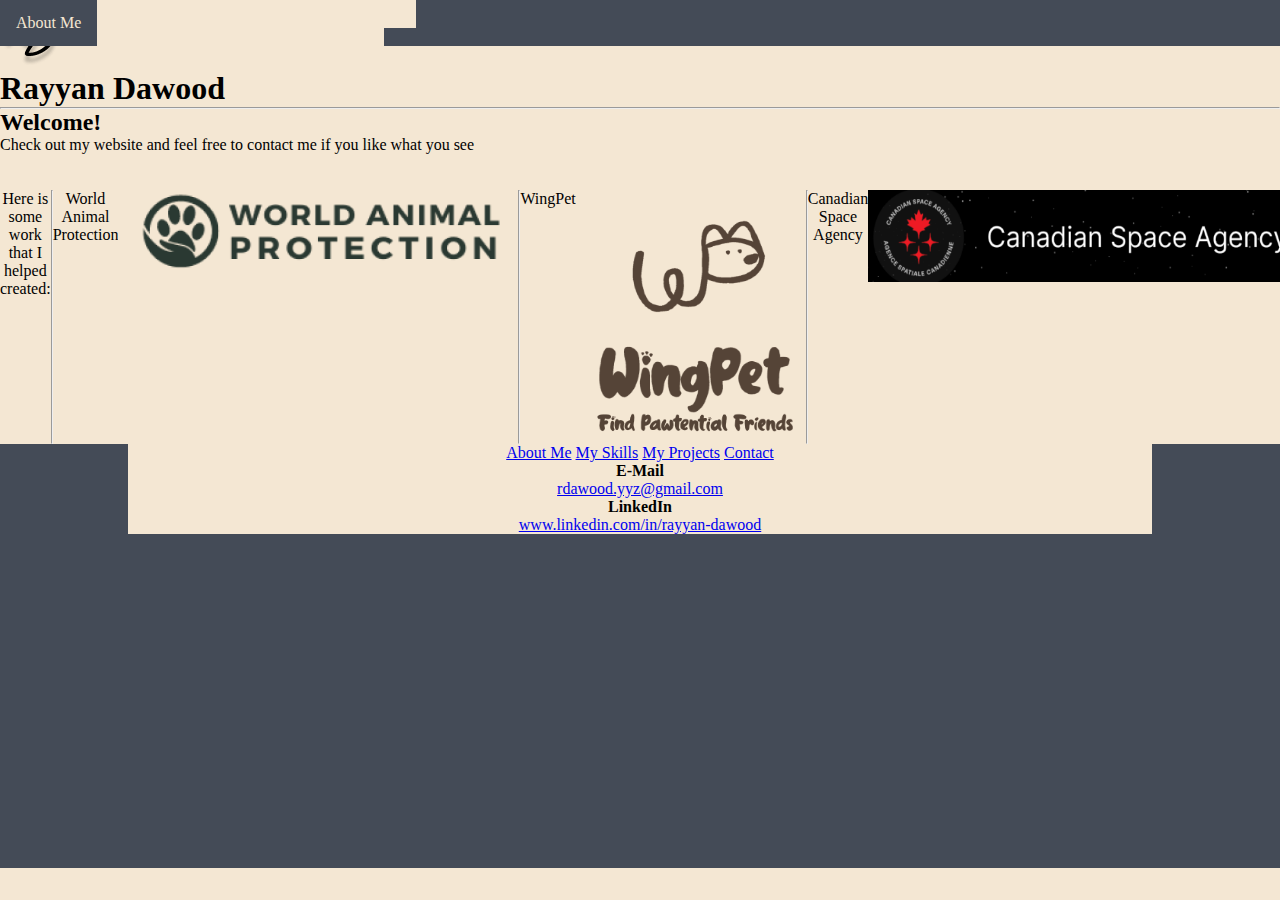
==== Portfolio Website/index.html @ 651802c4 "Portfolio Website Changes 3" ====
<!DOCTYPE html>
<html lang="eng">

    <head>
        <title>Rayyan Dawood</title>
        <link rel="stylesheet" href="CSS/style.css">
    </head>


<body>
    <img class="logo" src="Images/Logo Default.png" alt="logo">
    <h1>Rayyan Dawood</h1>
    <hr>
    <div>
        <ul>
            <li><a href="#">About Me</a></li>
            <li><a href="#">My Skills</a></li>
            <li><a href="#">My Projects</a></li>
            <li><a href="#">Contact</a></li>
            <li class="myclass"><a class="active"></a></li>
        </ul>
    </div>

<h2>Welcome!</h2>
<p>Check out my website and feel free to contact me if you like what you see</p>

<br>
<br>
<div class="image-container">
<p2><center>Here is some work that I helped created:</center></p2>
<hr>
<br>
<p3><center>World Animal Protection</center></p3>

<center><img src="Images/World Animal Protection Logo.png" height="82" width="400" alt="World Animal Protect" title="World Animal Protection" class="center"></center>
<br>
<hr>
<p4><center>WingPet</center></p4>
<br>
<br>
<center><img src="Images/Wingpet Logo + Slogan.png" height="250" width="230" alt="WingPet" title="WingPet" class="center"></center>
<br>
<hr>
<p5><center>Canadian Space Agency</center></p5>
<br>
<br>
<center><img src="Images/Canadian Space Agency Logo.png" height="92" width="430" alt="Canadian Space Agency" title="Canadian Space Agency"></center>
<br>
<br>
<br>
</div>

<footer>
<div class="footer-container">
    <div class="footer">
        <div class="footer-headering footer-1">
                <a href="#">About Me</a>
                <a href="#">My Skills</a>
                <a href="#">My Projects</a>
                <a href="#">Contact</a>
        </div>
            <div class="footer-headering footer-2">
                <h4>E-Mail</h4>
                <a href="#">rdawood.yyz@gmail.com</a>

            </div>
            <div class="footer-headering footer-3">
                <h4>LinkedIn</h4>
                <a href="#">www.linkedin.com/in/rayyan-dawood</a>
</footer>

</body>
</html>
---- Portfolio Website/CSS/style.css ----
@import url('https://fonts.googleapis.com/css2?family=Lato:wght@400;700&family=Open+Sans:wght@300;400&display=swap');

*{
    box-sizing: border-box;
    margin: 0;
    padding: 0;
    background-color:#F4E7D3;
}

ul {
    list-style-type: none;
    margin: 0;
    padding: 0;
    overflow: hidden;
    background-color: #444B57;
    position: fixed;
    top: 0;
    width: 100%;
  }
  
  li {
    float: left;
  }
  
  li a {
    display: block;
    color: #F4E7D3;
    text-align: center;
    padding: 14px 16px;
    text-decoration: none;
  }
  
  li a:hover {
    background-color: #444B57;
  }

.p {
    text-align: center;
}
.image-container {
    text-align: center;
    display: flex;
}
.footer-container {
    background-color:#444B57;
    padding-bottom: 4rem; 
}
.h2 {
    text-indent: 177px 175px;
}
.footer {
    width: 80%;
    height: 40vh;
    background-color:#444B57;
    display: row;
    justify-content: center;
    flex-wrap: wrap;
    margin: 0 auto;
    text-align: center;
}
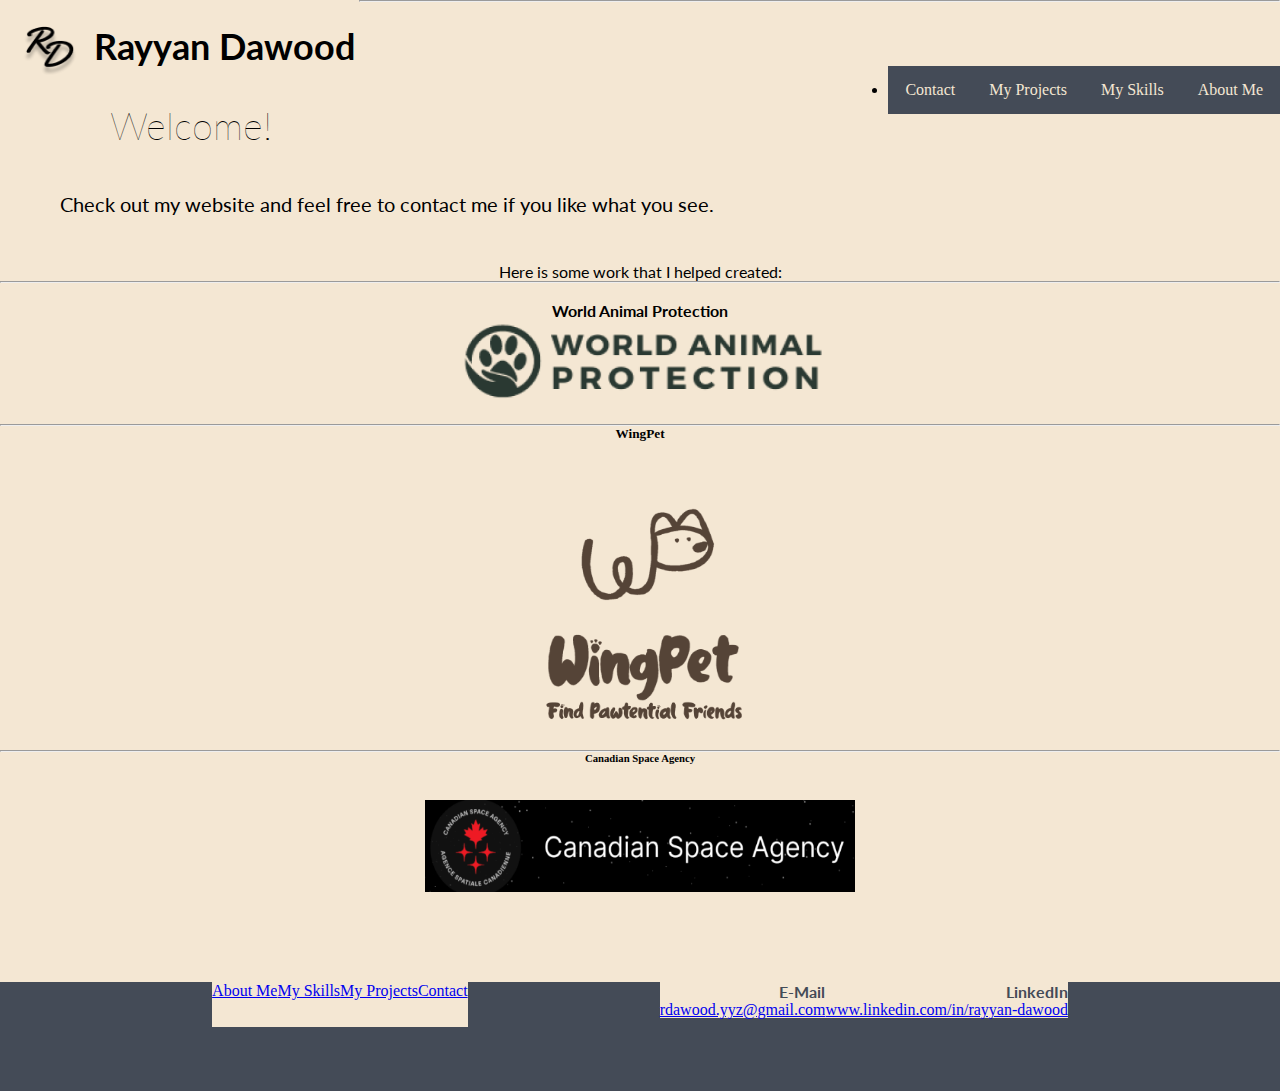
==== commit d71f9fc1: "Portfolio Changes 4" ====
--- a/Portfolio Website/index.html
+++ b/Portfolio Website/index.html
@@ -6,7 +6,7 @@
         <link rel="stylesheet" href="CSS/style.css">
     </head>
 
-
+<section>
 <body>
     <img class="logo" src="Images/Logo Default.png" alt="logo">
     <h1>Rayyan Dawood</h1>
@@ -17,12 +17,14 @@
             <li><a href="#">My Skills</a></li>
             <li><a href="#">My Projects</a></li>
             <li><a href="#">Contact</a></li>
-            <li class="myclass"><a class="active"></a></li>
         </ul>
     </div>
+</section>
 
+<section1>
 <h2>Welcome!</h2>
-<p>Check out my website and feel free to contact me if you like what you see</p>
+<p>Check out my website and feel free to contact me if you like what you see.</p>
+</section1>
 
 <br>
 <br>
@@ -30,18 +32,17 @@
 <p2><center>Here is some work that I helped created:</center></p2>
 <hr>
 <br>
-<p3><center>World Animal Protection</center></p3>
-
+<h4><center>World Animal Protection</center></h4>
 <center><img src="Images/World Animal Protection Logo.png" height="82" width="400" alt="World Animal Protect" title="World Animal Protection" class="center"></center>
 <br>
 <hr>
-<p4><center>WingPet</center></p4>
+<h5><center>WingPet</center></h5>
 <br>
 <br>
 <center><img src="Images/Wingpet Logo + Slogan.png" height="250" width="230" alt="WingPet" title="WingPet" class="center"></center>
 <br>
 <hr>
-<p5><center>Canadian Space Agency</center></p5>
+<h6><center>Canadian Space Agency</center></h6>
 <br>
 <br>
 <center><img src="Images/Canadian Space Agency Logo.png" height="92" width="430" alt="Canadian Space Agency" title="Canadian Space Agency"></center>
@@ -60,13 +61,13 @@
                 <a href="#">Contact</a>
         </div>
             <div class="footer-headering footer-2">
-                <h4>E-Mail</h4>
+            <h4><right>E-Mail</right></h4>
                 <a href="#">rdawood.yyz@gmail.com</a>
 
             </div>
             <div class="footer-headering footer-3">
-                <h4>LinkedIn</h4>
-                <a href="#">www.linkedin.com/in/rayyan-dawood</a>
+                <h4><right>LinkedIn</right></h4>
+                <right><a href="#">www.linkedin.com/in/rayyan-dawood</a></right>
 </footer>
 
 </body>
--- a/Portfolio Website/CSS/style.css
+++ b/Portfolio Website/CSS/style.css
@@ -7,54 +7,153 @@
     background-color:#F4E7D3;
 }
 
-ul {
-    list-style-type: none;
-    margin: 0;
-    padding: 0;
-    overflow: hidden;
-    background-color: #444B57;
-    position: fixed;
-    top: 0;
-    width: 100%;
-  }
-  
-  li {
-    float: left;
-  }
-  
-  li a {
-    display: block;
-    color: #F4E7D3;
-    text-align: center;
-    padding: 14px 16px;
-    text-decoration: none;
-  }
-  
-  li a:hover {
-    background-color: #444B57;
-  }
+.logo {
+  align-items: left;
+  width: 58px;
+  height: 61px;
+  flex-shrink: 0;
+  float: left;
+  margin-right: 10px;
+  margin-bottom: 10px;
+  margin-left: 20px;
+  margin-top: 15px;
+  box-shadow: 0px 0px 0px 0px rgba(0, 0, 0, 0.25);
+}
 
-.p {
-    text-align: center;
+h1 {
+  align-items: left;
+  float: left;
+  margin-right: 4px;
+  margin-bottom: 4px;
+  margin-left: 6px;
+  margin-top: 24px;
+  font-style: normal;
+  font-size: 36px;
+  font-family: "Lato", sans-serif;
 }
+
+h2 {
+  text-indent: 177px 175px;
+  padding: 5rem;
+  margin-bottom: 10px;
+  margin-top: 20px;
+  margin-right: 10px;
+  margin-left: 30px;
+  width: 176px;
+  height: 51px;
+  flex-shrink: 0;
+  color: #000;
+  font-family: "Lato", sans-serif;
+  font-size: 38px;
+  font-style: normal;
+  font-weight: 20;
+  line-height: normal;
+}
+
+p {
+  text-align: left;
+  margin-left: 60px;
+  margin-right: 1px;
+  margin-top: 10px;
+  margin-bottom: 10px;
+  flex-shrink: 0;
+  font-family: "Lato", sans-serif;
+  font-size: 20px;
+ }
+
+p2 {
+  text-align: right;
+  margin-top: 40px;
+  margin-bottom: 10px;
+  font-family: "Lato", sans-serif;
+  font-style: normal;
+ }
+
+ h4 {
+  font-family: "Lato", sans-serif;
+  text-align: right;
+ }
+
+li {
+  float: right;
+  border: 1px solid#444B57;
+  margin-top: 4rem;
+}
+
+li a {
+  display: block;
+  color: #F4E7D3;
+  background-color: #444B57;
+  text-align: center;
+  padding: 14px 16px;
+  text-decoration: none;
+}
+
+li a:hover {
+  background-color: #F4E7D3;
+  color:#444B57;
+}
+
 .image-container {
-    text-align: center;
-    display: flex;
+  text-align: center;
 }
+
 .footer-container {
-    background-color:#444B57;
-    padding-bottom: 4rem; 
+  background-color:#444B57;
+  padding-bottom: 4rem; 
+}   
+
+.footer {
+  width: 80%;
+  height: 5vh;
+  background-color: #444B57;
+  color: #444B57;
+  display: flex;
+  justify-content: center;
+  flex-wrap: wrap;
+  margin: 0 auto;
+  flex-shrink: 0;
+  margin-top: 2rem;
 }
-.h2 {
-    text-indent: 177px 175px;
+
+.footer-1 {
+  display: flex;
+  flex-direction: row;
+  margin-right: 12rem;
+  background-color: #444B57;
+  text-align: center;
+  word-spacing: 50%;
+  text-align: left;
 }
-.footer {
-    width: 80%;
-    height: 40vh;
-    background-color:#444B57;
-    display: row;
-    justify-content: center;
-    flex-wrap: wrap;
-    margin: 0 auto;
-    text-align: center;
+
+.footer-heading h4 {
+  margin-bottom: 2rem;
+}
+
+.footer-2 {
+  color: #444B57;
+  text-decoration: none;
+  margin-bottom: 0.5rem;
+  background-color: #444B57;
+  text-align: center;
+}
+
+.footer-heading a:hover {
+  color: #444B57;
+  transition: 0.3s ease-out;
+}
+
+.footer-3 {
+  color: #444B57;
+  text-decoration: none;
+  background-color: #444B57;
+  text-align: right;
+}
+
+.footer-3 h4 {
+  text-align: right;
+}
+
+.footer-3 a {
+  text-align: right;
 }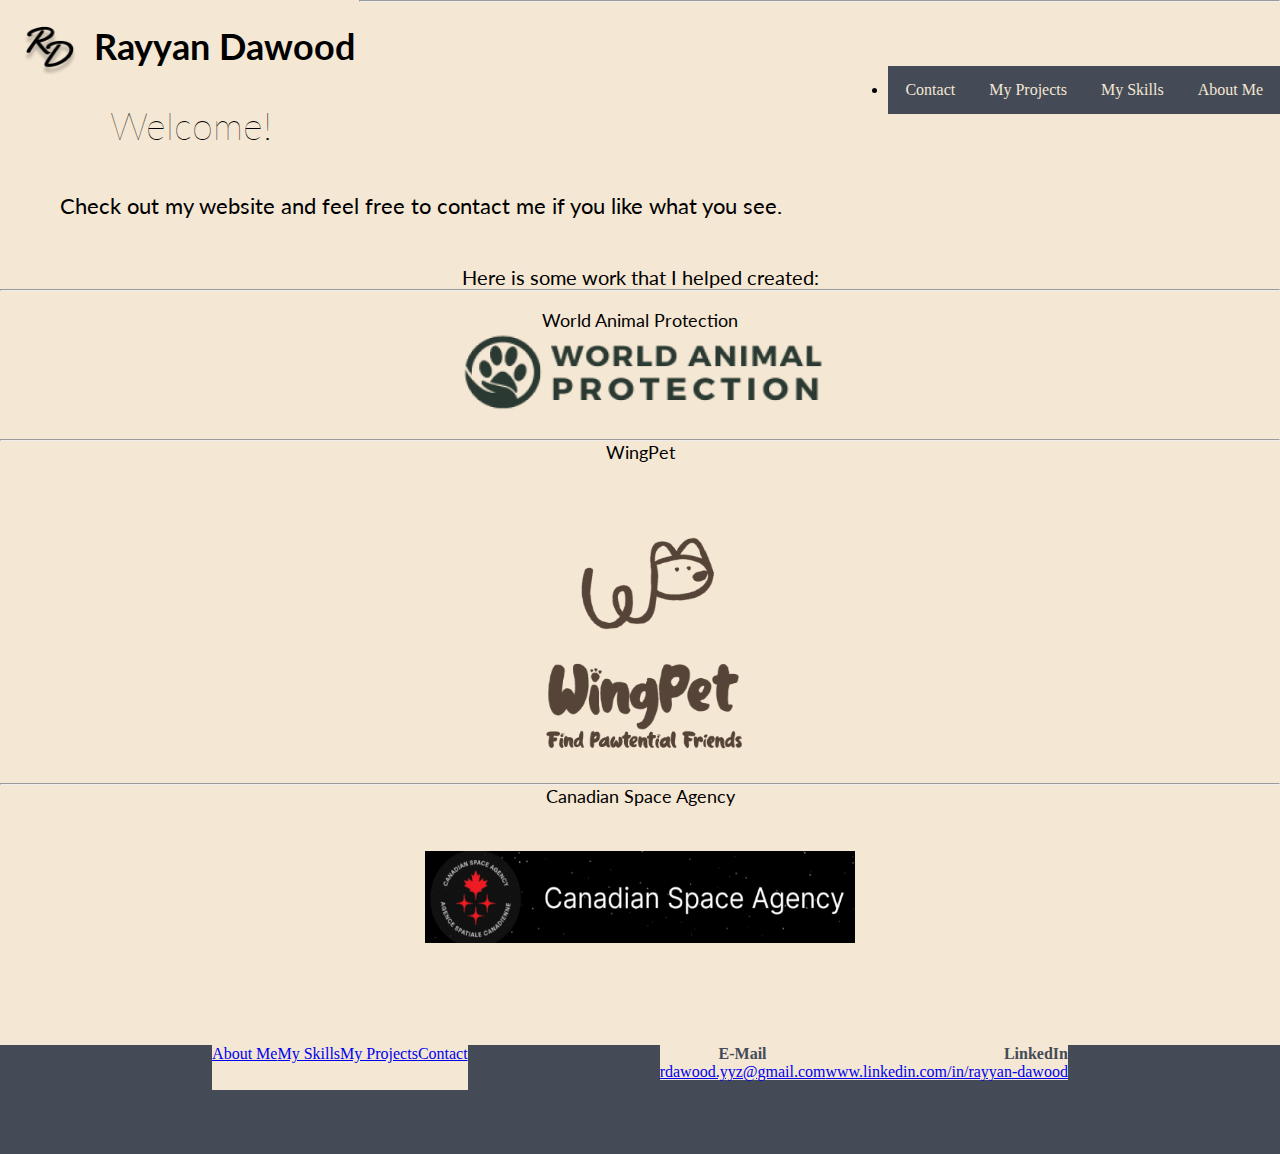
==== commit 16e6ae87: "Portfolio Changes 5" ====
--- a/Portfolio Website/index.html
+++ b/Portfolio Website/index.html
@@ -32,17 +32,17 @@
 <p2><center>Here is some work that I helped created:</center></p2>
 <hr>
 <br>
-<h4><center>World Animal Protection</center></h4>
+<p3><center>World Animal Protection</center></h4>
 <center><img src="Images/World Animal Protection Logo.png" height="82" width="400" alt="World Animal Protect" title="World Animal Protection" class="center"></center>
 <br>
 <hr>
-<h5><center>WingPet</center></h5>
+<p4><center>WingPet</center></h5>
 <br>
 <br>
 <center><img src="Images/Wingpet Logo + Slogan.png" height="250" width="230" alt="WingPet" title="WingPet" class="center"></center>
 <br>
 <hr>
-<h6><center>Canadian Space Agency</center></h6>
+<p5><center>Canadian Space Agency</center></h6>
 <br>
 <br>
 <center><img src="Images/Canadian Space Agency Logo.png" height="92" width="430" alt="Canadian Space Agency" title="Canadian Space Agency"></center>
--- a/Portfolio Website/CSS/style.css
+++ b/Portfolio Website/CSS/style.css
@@ -58,20 +58,21 @@
   margin-bottom: 10px;
   flex-shrink: 0;
   font-family: "Lato", sans-serif;
-  font-size: 20px;
+  font-size: 22px;
  }
 
 p2 {
   text-align: right;
   margin-top: 40px;
-  margin-bottom: 10px;
+  margin-bottom: 20px;
   font-family: "Lato", sans-serif;
   font-style: normal;
+  font-size: 20px;
  }
 
- h4 {
+ p3 {
   font-family: "Lato", sans-serif;
-  text-align: right;
+  font-size: 18px;
  }
 
 li {
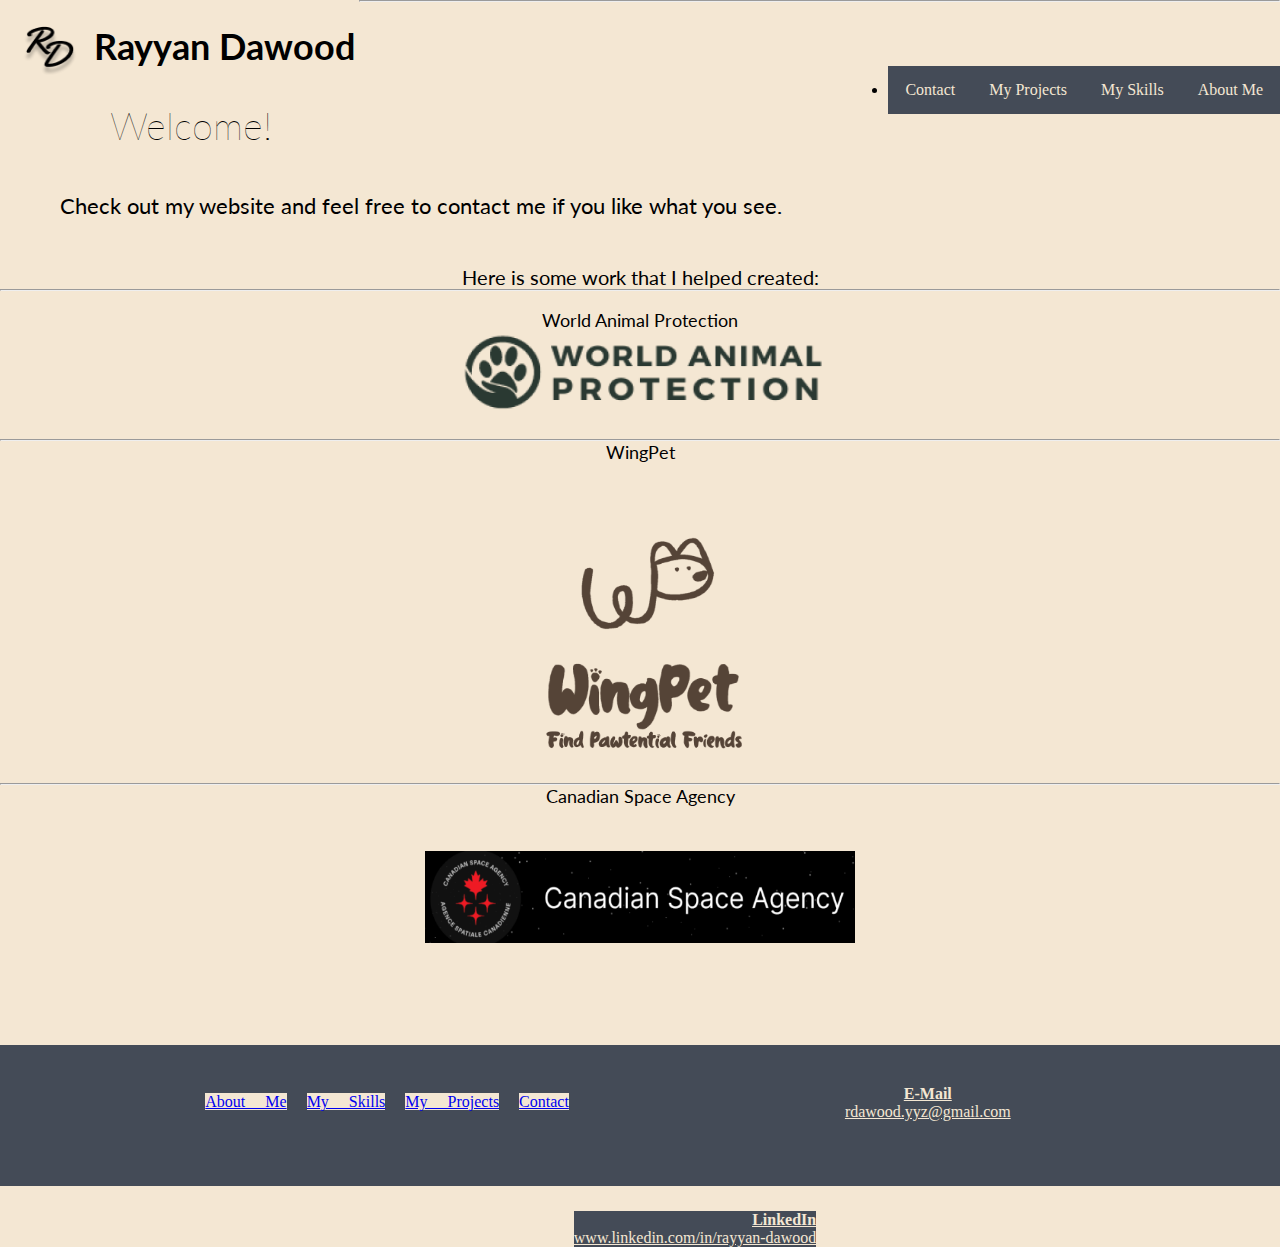
==== commit a2dac6ed: "Portfolio Changes 5" ====
--- a/Portfolio Website/index.html
+++ b/Portfolio Website/index.html
@@ -61,13 +61,13 @@
                 <a href="#">Contact</a>
         </div>
             <div class="footer-headering footer-2">
-            <h4><right>E-Mail</right></h4>
+            <h4>E-Mail</h4>
                 <a href="#">rdawood.yyz@gmail.com</a>
 
             </div>
             <div class="footer-headering footer-3">
-                <h4><right>LinkedIn</right></h4>
-                <right><a href="#">www.linkedin.com/in/rayyan-dawood</a></right>
+                <h4>LinkedIn</h4>
+                <a href="#">www.linkedin.com/in/rayyan-dawood</a>
 </footer>
 
 </body>
--- a/Portfolio Website/CSS/style.css
+++ b/Portfolio Website/CSS/style.css
@@ -100,61 +100,93 @@
 }
 
 .footer-container {
-  background-color:#444B57;
-  padding-bottom: 4rem; 
+  padding-bottom: 6rem; 
+  flex-wrap: wrap;
+  background-color: #444B57;
 }   
 
 .footer {
   width: 80%;
   height: 5vh;
-  background-color: #444B57;
-  color: #444B57;
   display: flex;
   justify-content: center;
   flex-wrap: wrap;
   margin: 0 auto;
   flex-shrink: 0;
   margin-top: 2rem;
+  color: #F4E7D3;
+  background-color: #444B57;
 }
 
 .footer-1 {
-  display: flex;
   flex-direction: row;
-  margin-right: 12rem;
+  word-spacing: 50%;
+  margin-bottom: 10rem;
+  margin-top: 3rem;
+  margin-bottom: 3rem;
+  margin-left: 1rem;
+  margin-right: 16rem;
   background-color: #444B57;
-  text-align: center;
-  word-spacing: 50%;
-  text-align: left;
+  color: #F4E7D3;
+  word-spacing: 1rem;
 }
 
 .footer-heading h4 {
   margin-bottom: 2rem;
+  background-color: #444B57;
 }
 
 .footer-2 {
-  color: #444B57;
   text-decoration: none;
   margin-bottom: 0.5rem;
+  text-align: center;
+  color: #F4E7D3;
   background-color: #444B57;
+  margin-top: 40px;
+  margin-bottom: 40px;
+  margin-left: 20px;
+  margin-right: 80px;
+}
+
+.footer-2 h4 {
+  text-decoration: underline;
+  color: #F4E7D3;
   text-align: center;
+  background-color: #444B57;
+}
+
+.footer-2 a {
+  text-align: center;
+  color: #F4E7D3;
+  background-color: #444B57;
 }
 
 .footer-heading a:hover {
-  color: #444B57;
+  color: B4C6D5;
   transition: 0.3s ease-out;
 }
 
 .footer-3 {
-  color: #444B57;
-  text-decoration: none;
+  color: #F4E7D3;
+  text-decoration: underline;
+  text-align: right;
   background-color: #444B57;
-  text-align: right;
+  margin-top: 50px;
+  margin-bottom: 50px;
+  margin-left: 10rem;
+  margin-right: 50px;
 }
 
 .footer-3 h4 {
-  text-align: right;
+  margin-left: 10rem;
+  color: #F4E7D3;
+  text-decoration: underline;
+  background-color: #444B57;
+  word-spacing: 6%;
 }
 
 .footer-3 a {
-  text-align: right;
+  color: #F4E7D3;
+  background-color: #444B57;
+  text-align: center;
 }